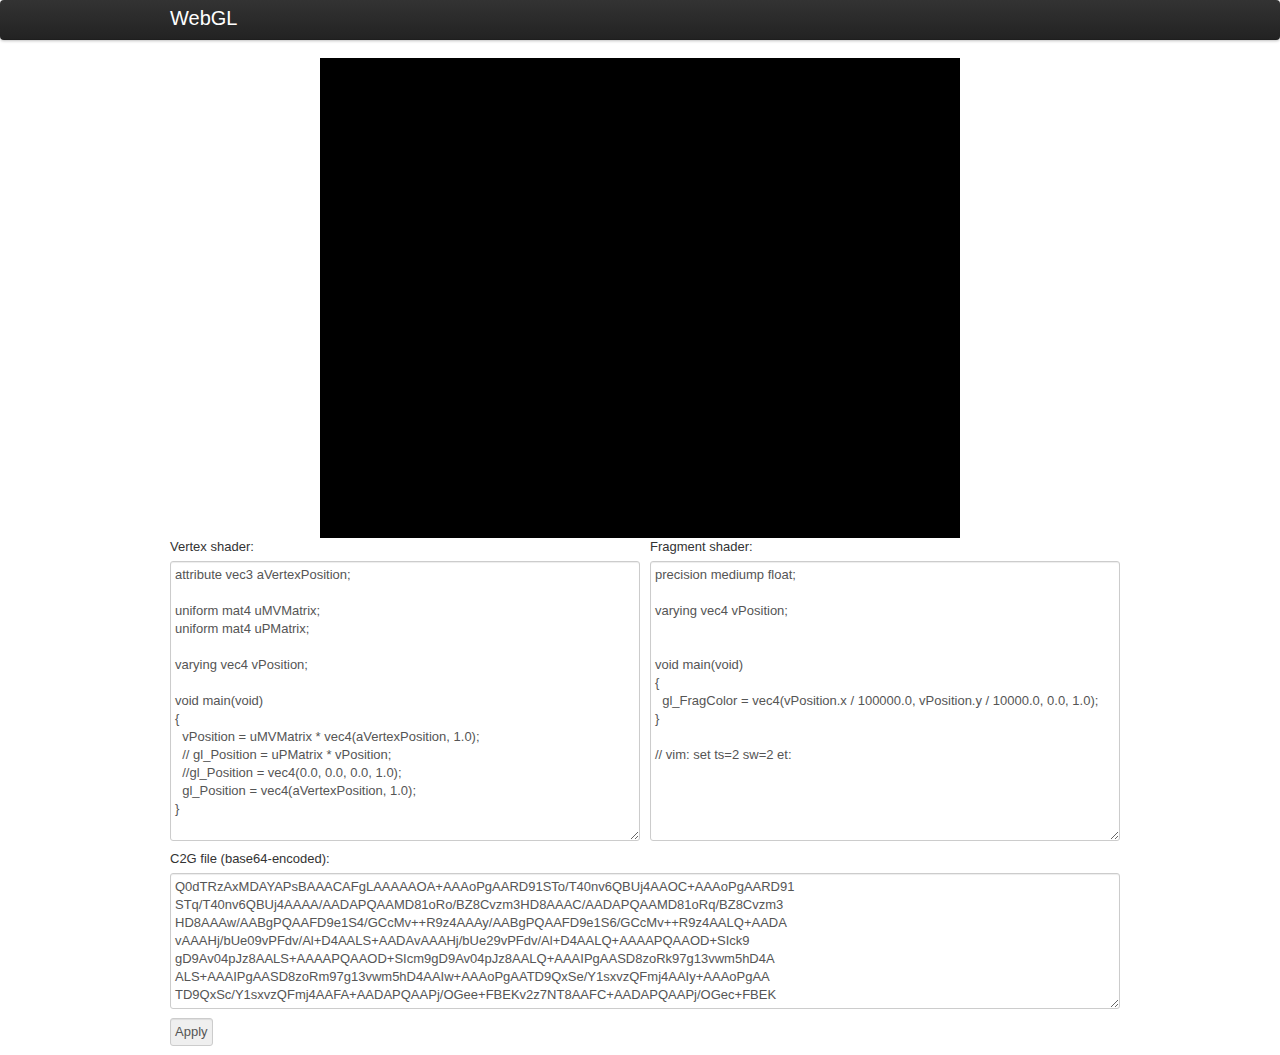
==== export_model/index.html @ 31089bfe "sync" ====
<!DOCTYPE html>
<html>
<head>
  <title>WebGL</title>
  <meta http-equiv="content-type" content="text/html; charset=UTF-8">
  <meta name="description" content="WebGL example">
  <meta name="author" content="Vladimir Rutsky">

  <script src="js/gl-matrix-1.2.3.min.js"></script>
  <script src="js/webgl-utils.js"></script>
  <script src="js/jquery-1.7.1.min.js"></script>
  <script src="js/bootstrap.min.js"></script>
  <script src="js/jquery.center.js"></script>
  <script src="js/jquery-ui-1.8.17.custom.min.js"></script>
  <script src="js/jquery.base64.min.js"></script>
  <script src="js/webgl-debug.js"></script>
  <link href="css/bootstrap.min.css" rel="stylesheet">
  <!--<link href="css/bootstrap-responsive.min.css" rel="stylesheet">-->
  <link href="css/smoothness/jquery-ui-1.8.17.custom.css" rel="stylesheet">

  <link href="css/style.css" rel="stylesheet">
  <script src="js/script.js"></script>

  <script type="text/javascript">
    $(document).ready(function() {
      main();
    });
  </script>
</head>

<body>
<div class="navbar">
  <div class="navbar-inner">
    <div class="container">
      <a class="btn btn-navbar" data-toggle="collapse" data-target=".nav-collapse">
        <span class="icon-bar"></span>
        <span class="icon-bar"></span>
        <span class="icon-bar"></span>
      </a>
      <a class="brand" href="#">WebGL</a>
      <div class="nav-collapse">
        <ul class="nav">
          <!--
          <li class="active"><a href="#">Home</a></li>
          <li><a href="#about">About</a></li>
          <li><a href="#contact">Contact</a></li>
          -->
        </ul>
      </div><!--/.nav-collapse -->
    </div>
  </div>
</div>

<div class="container">
  <div class="row">
    <div class="span12">
      <div id="canvas-wrapper">
        <canvas id="canvas"></canvas>
      </div>
    </div>
  </div>


  <div class="row">
    <div class="span6">
      <div>
        <label for="textarea">Vertex shader:</label>
        <textarea id="vertex-shader" rows="15"></textarea>
      </div>
    </div>
    <div class="span6">
      <div>
        <label for="textarea">Fragment shader:</label>
        <textarea id="fragment-shader" rows="15"></textarea>
      </div>
    </div>
  </div>
  <div class="row">
    <div class="span12">
      <div>
        <label for="textarea">C2G file (base64-encoded):</label>
        <textarea id="c2g-base64" rows="7"></textarea>
      </div>
    </div>
  </div>
  <div class="row">
    <div class="span12">
      <div>
        <input id="apply-button" class="button" type="submit" value="Apply"/>
      </div>
    </div>
  </div>
</div>
</body>
</html>
<!-- vim: set ts=2 sw=2 et: -->
---- export_model/css/style.css ----
body {
}
 
#canvas {
  border: none;
  width: 640px;
  height: 480px;
}

#canvas-wrapper {
  margin: 5px;
  width: 640px;
  height: 480px;
  margin: 0px auto;
}

#loadingtext {
  font-size: 2em;
  color: white;
}

#vertex-shader {
  width: 100%:
}

#fragment-shader {
  width: 100%:
}

/* vim: set ts=2 sw=2 et: */
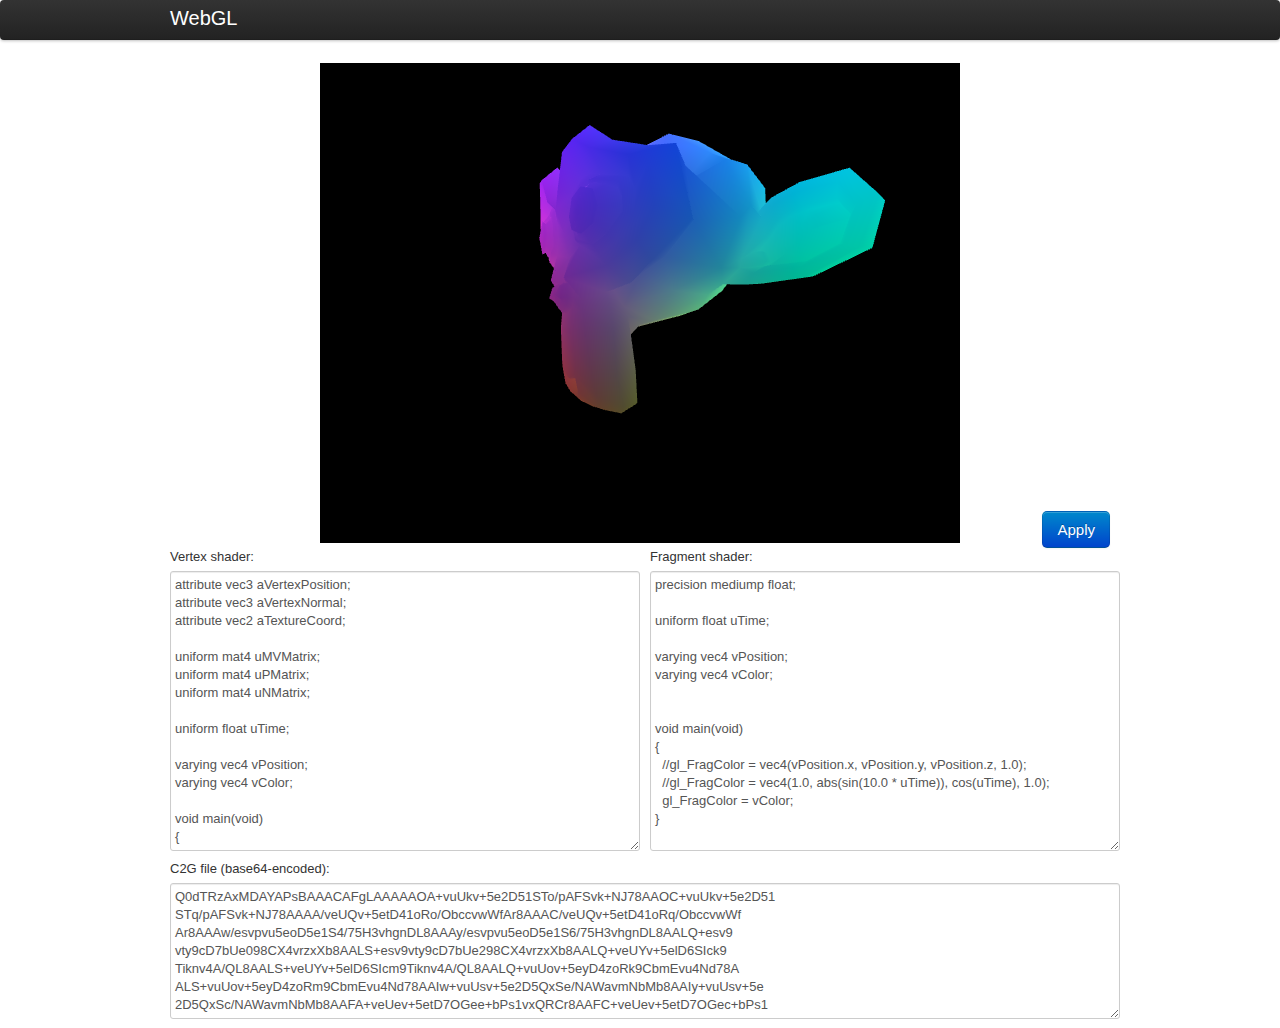
==== commit 6cacdc30: "sync" ====
--- a/export_model/index.html
+++ b/export_model/index.html
@@ -11,9 +11,10 @@
   <script src="js/jquery-1.7.1.min.js"></script>
   <script src="js/bootstrap.min.js"></script>
   <script src="js/jquery.center.js"></script>
-  <script src="js/jquery-ui-1.8.17.custom.min.js"></script>
+  <!--<script src="js/jquery-ui-1.8.17.custom.min.js"></script>-->
   <script src="js/jquery.base64.min.js"></script>
   <script src="js/webgl-debug.js"></script>
+  <script src="js/fpscounter.js"></script>
   <link href="css/bootstrap.min.css" rel="stylesheet">
   <!--<link href="css/bootstrap-responsive.min.css" rel="stylesheet">-->
   <link href="css/smoothness/jquery-ui-1.8.17.custom.css" rel="stylesheet">
@@ -53,14 +54,21 @@
 
 <div class="container">
   <div class="row">
-    <div class="span12">
+    <div id="canvas-row" class="span12">
       <div id="canvas-wrapper">
         <canvas id="canvas"></canvas>
       </div>
+      <button id="apply-button" class="btn btn-primary btn-large">Apply</button>
+      <span id="fps"></span>
     </div>
   </div>
 
-
+  <div class="row">
+    <div class="span12">
+      <div>
+      </div>
+    </div>
+  </div>
   <div class="row">
     <div class="span6">
       <div>
@@ -83,13 +91,6 @@
       </div>
     </div>
   </div>
-  <div class="row">
-    <div class="span12">
-      <div>
-        <input id="apply-button" class="button" type="submit" value="Apply"/>
-      </div>
-    </div>
-  </div>
 </div>
 </body>
 </html>
--- a/export_model/css/style.css
+++ b/export_model/css/style.css
@@ -1,22 +1,13 @@
-body {
-}
- 
 #canvas {
   border: none;
-  width: 640px;
-  height: 480px;
+  width: 100%;
+  height: 100%;
 }
 
 #canvas-wrapper {
-  margin: 5px;
   width: 640px;
   height: 480px;
-  margin: 0px auto;
-}
-
-#loadingtext {
-  font-size: 2em;
-  color: white;
+  margin: 5px auto;
 }
 
 #vertex-shader {
@@ -27,4 +18,20 @@
   width: 100%:
 }
 
+#canvas-row {
+  position: relative;
+}
+
+#apply-button {
+  position: absolute;
+  right: 0px;
+  bottom: 0px;
+}
+
+#fps {
+  position: absolute;
+  right: 0px;
+  top: 20px;
+}
+
 /* vim: set ts=2 sw=2 et: */
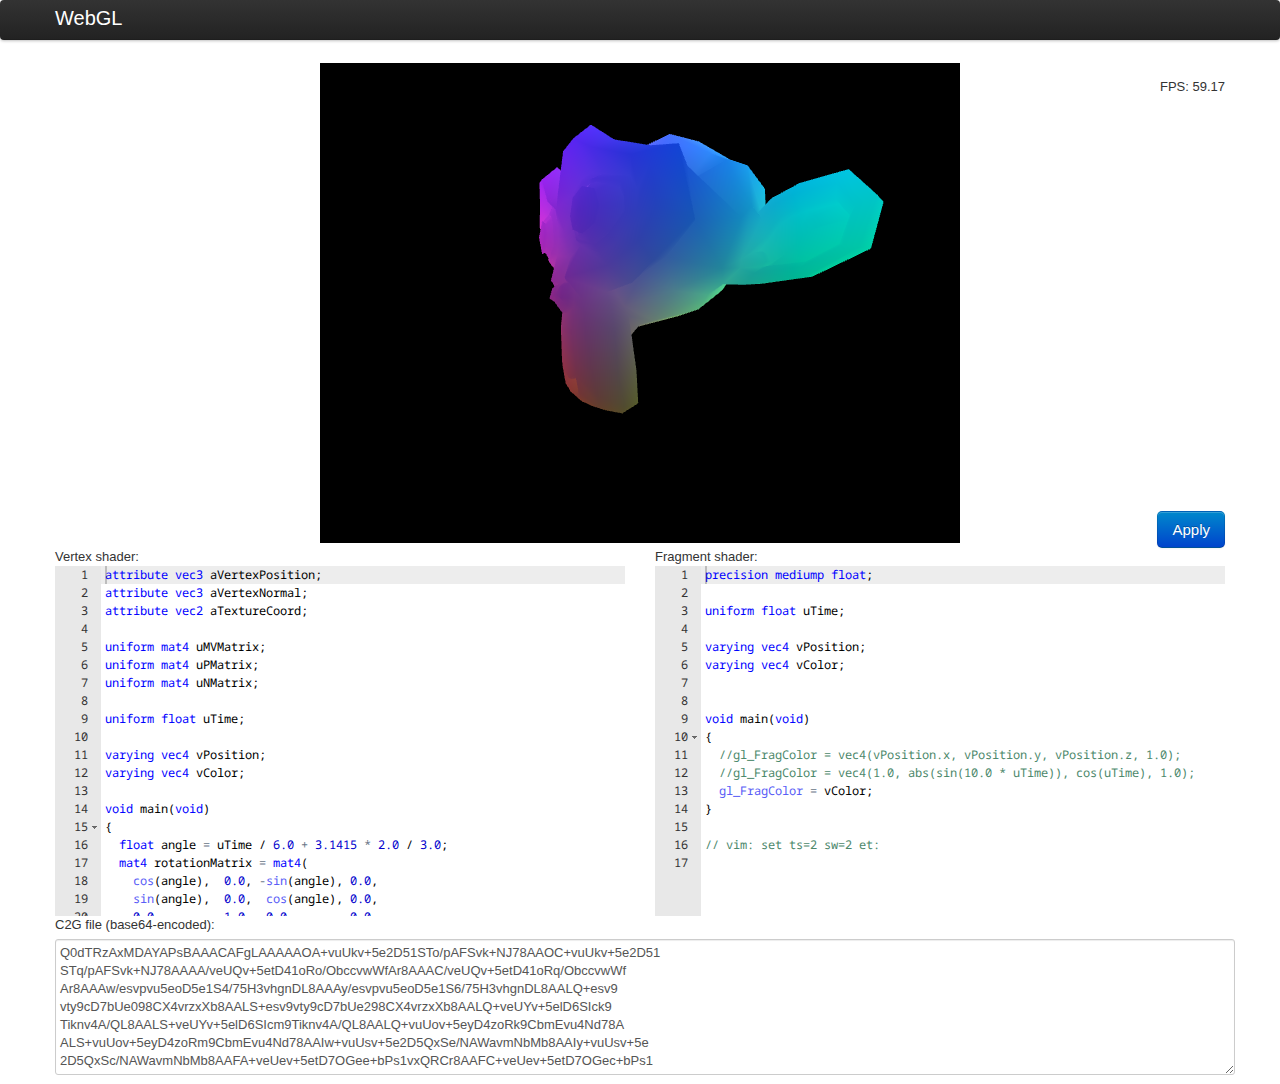
==== commit eb5ea64f: "sync" ====
--- a/export_model/index.html
+++ b/export_model/index.html
@@ -10,16 +10,19 @@
   <script src="js/webgl-utils.js"></script>
   <script src="js/jquery-1.7.1.min.js"></script>
   <script src="js/bootstrap.min.js"></script>
+  <link href="css/bootstrap.min.css" rel="stylesheet">
+  <link href="css/bootstrap-responsive.min.css" rel="stylesheet">
   <script src="js/jquery.center.js"></script>
-  <!--<script src="js/jquery-ui-1.8.17.custom.min.js"></script>-->
+  <!--<script src="js/jquery-ui-1.8.17.custom.min.js"></script>
+  <link href="css/smoothness/jquery-ui-1.8.17.custom.css" rel="stylesheet">-->
   <script src="js/jquery.base64.min.js"></script>
   <script src="js/webgl-debug.js"></script>
   <script src="js/fpscounter.js"></script>
-  <link href="css/bootstrap.min.css" rel="stylesheet">
-  <!--<link href="css/bootstrap-responsive.min.css" rel="stylesheet">-->
-  <link href="css/smoothness/jquery-ui-1.8.17.custom.css" rel="stylesheet">
+  <script src="js/ace-noconflict.js"></script>
+  <script src="js/mode-glsl-noconflict.js"></script>
 
   <link href="css/style.css" rel="stylesheet">
+  <script src="js/util.js"></script>
   <script src="js/script.js"></script>
 
   <script type="text/javascript">
@@ -64,22 +67,16 @@
   </div>
 
   <div class="row">
-    <div class="span12">
-      <div>
-      </div>
-    </div>
-  </div>
-  <div class="row">
     <div class="span6">
-      <div>
-        <label for="textarea">Vertex shader:</label>
-        <textarea id="vertex-shader" rows="15"></textarea>
+      <div>Vertex shader:</div>
+      <div id="vertex-shader-wrapper">
+        <div id="vertex-shader"></div>
       </div>
     </div>
     <div class="span6">
-      <div>
-        <label for="textarea">Fragment shader:</label>
-        <textarea id="fragment-shader" rows="15"></textarea>
+      <div>Fragment shader:</div>
+      <div id="fragment-shader-wrapper">
+        <div id="fragment-shader"></div>
       </div>
     </div>
   </div>
--- a/export_model/css/style.css
+++ b/export_model/css/style.css
@@ -10,12 +10,32 @@
   margin: 5px auto;
 }
 
+#vertex-shader-wrapper {
+  position: relative;
+  width: 100%;
+  height: 350px;
+}
+
+#fragment-shader-wrapper {
+  position: relative;
+  width: 100%;
+  height: 350px;
+}
+
 #vertex-shader {
-  width: 100%:
+  position: absolute;
+  top: 0px;
+  bottom: 0px;
+  left: 0px;
+  right: 0px;
 }
 
 #fragment-shader {
-  width: 100%:
+  position: absolute;
+  top: 0px;
+  bottom: 0px;
+  left: 0px;
+  right: 0px;
 }
 
 #canvas-row {
